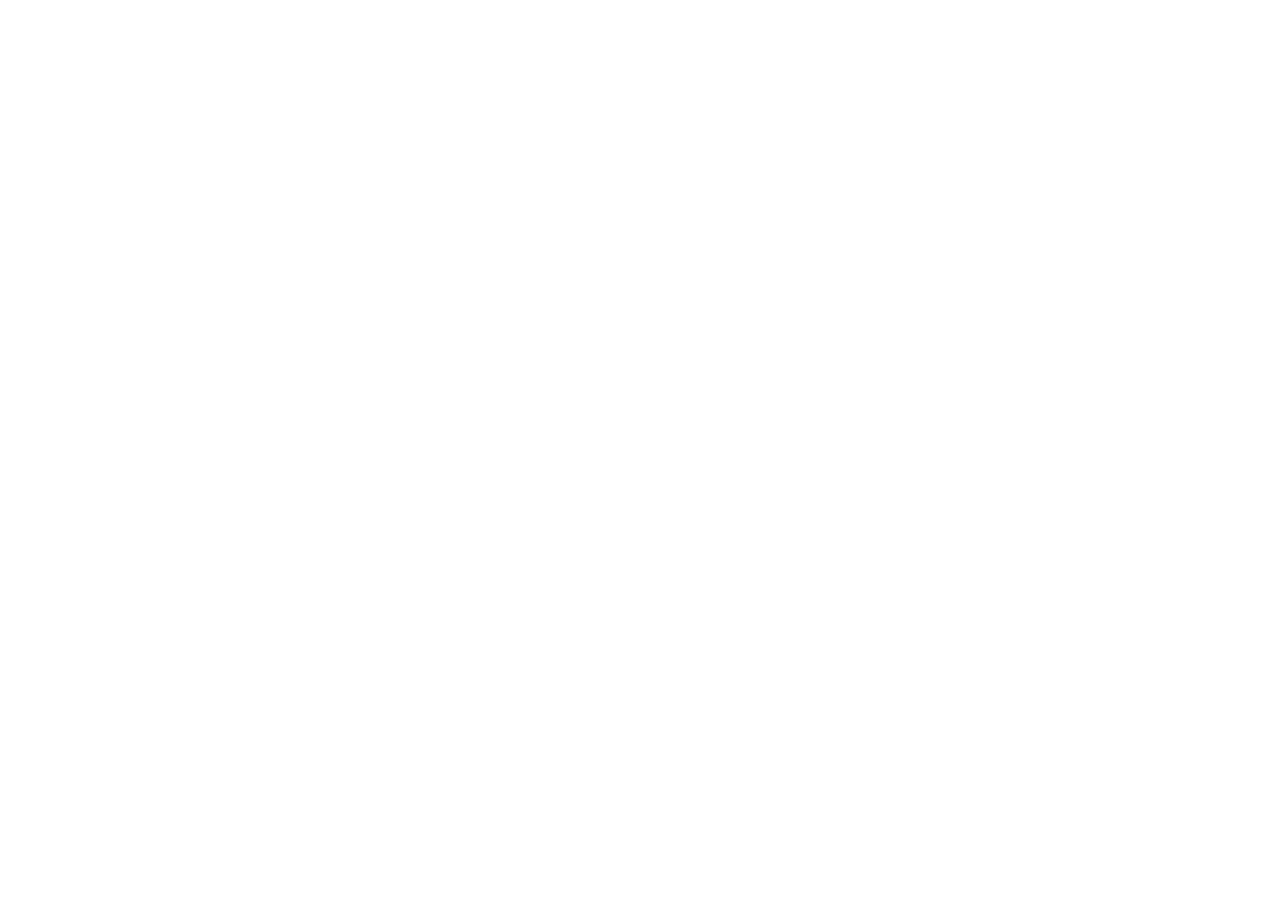
==== Era Warfare/index.html @ d410b9b2 "Add files via upload" ====
<!DOCTYPE html>
<html lang="en">
<head>
    <meta charset="UTF-8">
    <meta http-equiv="X-UA-Compatible" content="IE=edge">
    <meta name="viewport" content="width=device-width, initial-scale=1.0">
    <title>Document</title>
    <link rel="stylesheet" href="style.css">
</head>
<body> 
    <header>
        <h1>imagem aqui</h1>
        <li>
            <ul>Era Warfare</ul>
            <ul> muito foda </ul>
        </li>
</header>
</body>
</html>
---- Era Warfare/style.css ----
header{
    background-color: #2a1d4f00; 
   color: white;
}
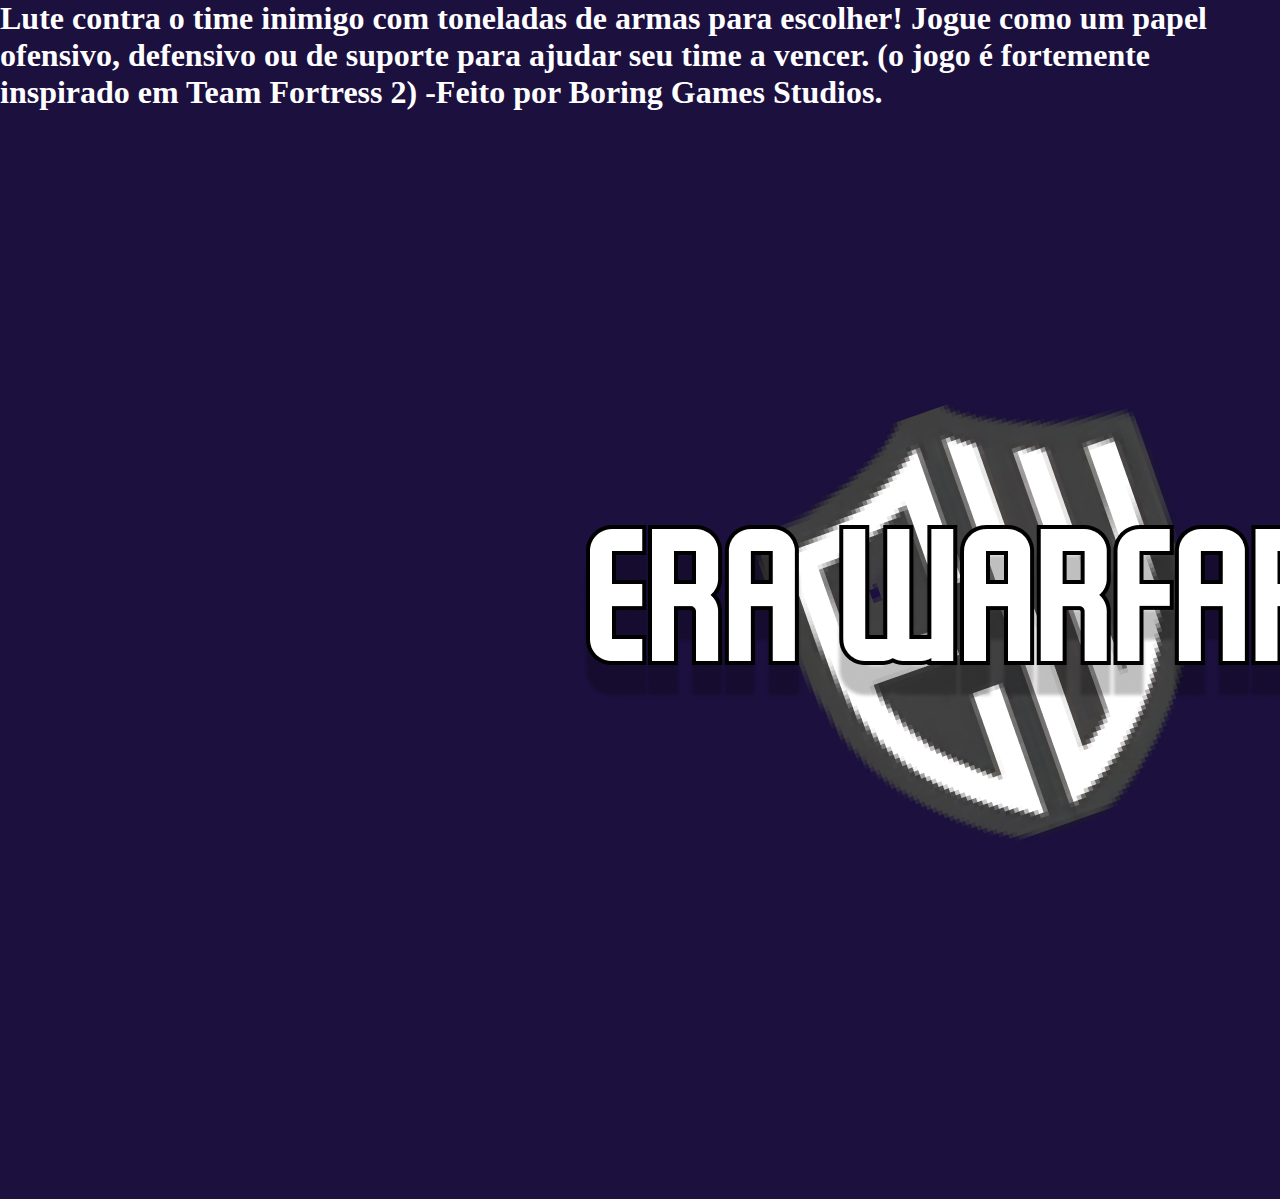
==== commit 58b95c43: "f" ====
--- a/Era Warfare/index.html
+++ b/Era Warfare/index.html
@@ -1,19 +1,21 @@
 <!DOCTYPE html>
 <html lang="en">
+
 <head>
+    <title> Era Warfare</title>
     <meta charset="UTF-8">
     <meta http-equiv="X-UA-Compatible" content="IE=edge">
-    <meta name="viewport" content="width=device-width, initial-scale=1.0">
-    <title>Document</title>
+    <meta name="viewport" content="width=device-width, initial-scale=1">
     <link rel="stylesheet" href="style.css">
 </head>
-<body> 
-    <header>
-        <h1>imagem aqui</h1>
-        <li>
-            <ul>Era Warfare</ul>
-            <ul> muito foda </ul>
-        </li>
-</header>
+<body>
+    <h1>
+        Lute contra o time inimigo com toneladas de armas para escolher!
+             Jogue como um papel ofensivo, defensivo ou de suporte
+                        para ajudar seu time a vencer.
+              (o jogo é fortemente inspirado em Team Fortress 2)
+                                                    -Feito por Boring Games Studios.
+    <img src="era.png" alt="Era Warfare">
+    </h1>
 </body>
 </html>--- a/Era Warfare/style.css
+++ b/Era Warfare/style.css
@@ -1,4 +1,24 @@
-header{
-    background-color: #2a1d4f00; 
-   color: white;
+:root{
+   --branco-principal: rgb(255, 255, 255);
+   --cor-de-fundo: #1c103f;
+}
+
+
+
+body{
+    background-color: var(--cor-de-fundo);
+    color: var(--branco-principal);
+}
+
+*{
+    margin: 0;
+    padding: 0;
+}
+
+.principal {
+    background-image: url("img/Background.jpg")
+}
+
+.container {
+    height: 100vh;
 }